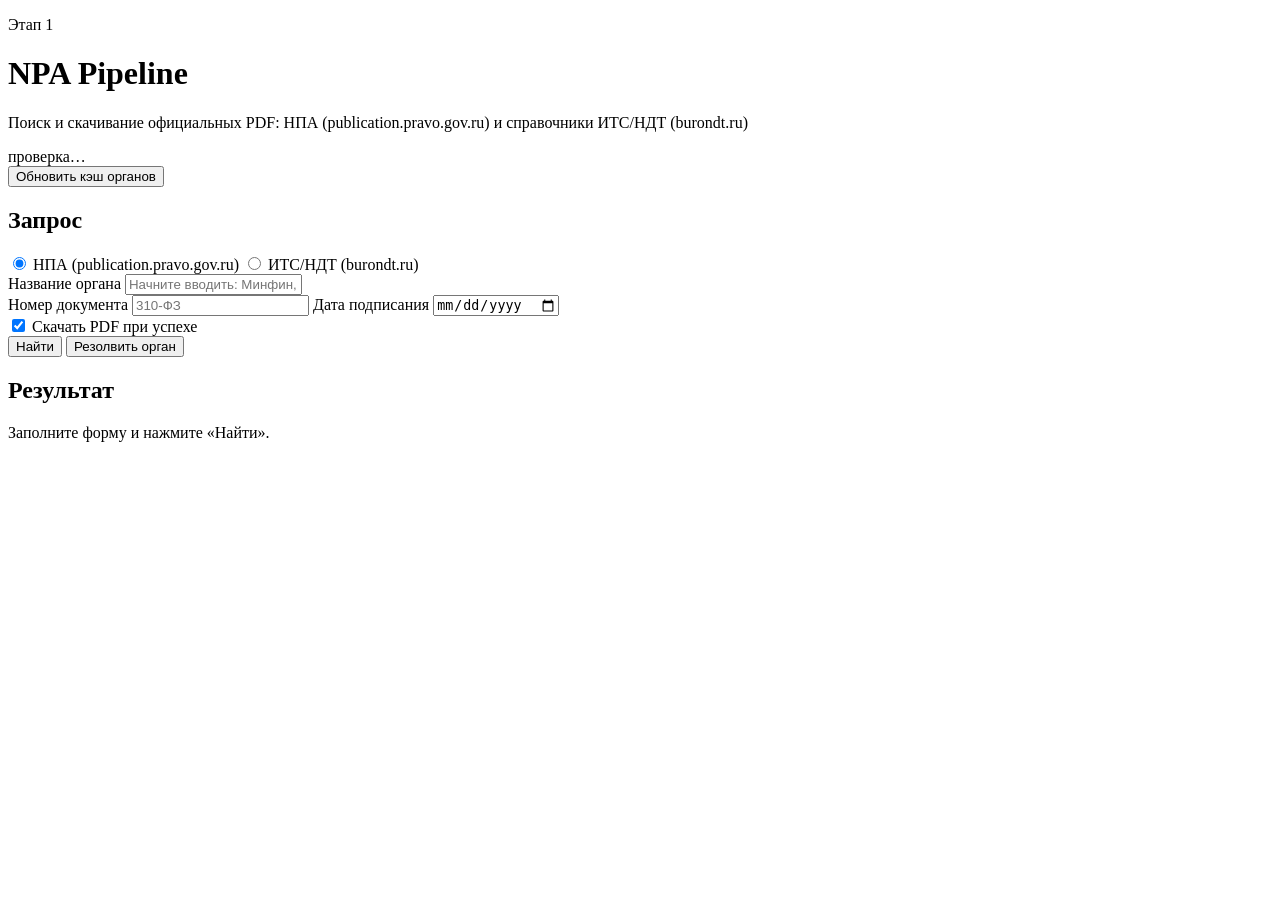
==== src/npa_pipeline/static/index.html @ 36f67ae3 "Добавить веб-интерфейс для НПА и ИТС/НДТ с переключателем типа документа Единый переключатель, потом" ====
<!DOCTYPE html>
<html lang="ru">
<head>
  <meta charset="utf-8" />
  <meta name="viewport" content="width=device-width, initial-scale=1" />
  <title>NPA Pipeline — проверка</title>
  <link rel="stylesheet" href="/static/styles.css" />
  <link rel="preconnect" href="https://fonts.googleapis.com" />
  <link rel="preconnect" href="https://fonts.gstatic.com" crossorigin />
  <link href="https://fonts.googleapis.com/css2?family=IBM+Plex+Sans:wght@400;500;600&family=IBM+Plex+Mono:wght@400;500&display=swap" rel="stylesheet" />
</head>
<body>
  <div class="page">
    <header class="header">
      <div>
        <p class="eyebrow">Этап 1</p>
        <h1>NPA Pipeline</h1>
        <p class="lede">Поиск и скачивание официальных PDF: НПА (publication.pravo.gov.ru) и справочники ИТС/НДТ (burondt.ru)</p>
      </div>
      <div class="header-status">
        <div class="status-box" id="health">
          <span class="dot"></span>
          <span id="health-text">проверка…</span>
        </div>
        <button type="button" class="btn" id="btn-refresh-cache">Обновить кэш органов</button>
        <div class="progress" id="cache-progress" hidden>
          <div class="progress-bar" id="cache-progress-bar"></div>
        </div>
        <span class="hint" id="cache-progress-text" hidden></span>
      </div>
    </header>

    <main class="layout">
      <section class="panel">
        <h2>Запрос</h2>

        <div class="doc-type" id="doc-type" role="radiogroup" aria-label="Тип документа">
          <label class="doc-type-opt">
            <input type="radio" name="doc_type" value="npa" id="doc-type-npa" checked />
            <span>НПА (publication.pravo.gov.ru)</span>
          </label>
          <label class="doc-type-opt">
            <input type="radio" name="doc_type" value="its" id="doc-type-its" />
            <span>ИТС/НДТ (burondt.ru)</span>
          </label>
        </div>

        <div id="npa-fields">
          <form id="fetch-form" class="form">
            <label class="ac-wrap">
              Название органа
              <input
                name="authority_name"
                id="authority_name"
                placeholder="Начните вводить: Минфин, Президент…"
                autocomplete="off"
                aria-autocomplete="list"
                aria-controls="authority-suggest"
              />
              <ul id="authority-suggest" class="ac-list" role="listbox" hidden></ul>
            </label>
            <input type="hidden" name="authority_guid" id="authority_guid" />

            <div class="row">
              <label>
                Номер документа
                <input name="number" id="number" placeholder="310-ФЗ" />
              </label>
              <label>
                Дата подписания
                <input name="date" id="date" type="date" />
              </label>
            </div>

            <label class="check">
              <input type="checkbox" name="download" id="download" checked />
              Скачать PDF при успехе
            </label>

            <div class="actions">
              <button type="submit" class="btn primary" id="btn-fetch">Найти</button>
              <button type="button" class="btn" id="btn-resolve">Резолвить орган</button>
            </div>
          </form>
        </div>

        <div id="its-fields" hidden>
          <form id="its-form" class="form">
            <label>
              Обозначение <span class="hint">год или номер без года — покажет все версии, новые сначала</span>
              <input name="its_designation" id="its_designation" placeholder="ИТС 28-2021, или 2021, или ИТС 53" autocomplete="off" />
            </label>
            <div class="actions">
              <button type="submit" class="btn primary" id="btn-its-fetch">Найти</button>
            </div>
          </form>

          <p class="hint">
            Поиск ищет только среди уже просканированных карточек. Если кэш заполнен не полностью,
            часть реально существующих ИТС не найдётся — см. кнопку обновления кэша наверху страницы.
          </p>
        </div>
      </section>

      <section class="panel">
        <h2>Результат</h2>
        <div id="result" class="result empty">Заполните форму и нажмите «Найти».</div>
        <div id="its-result" class="result empty" hidden>Введите обозначение и нажмите «Найти».</div>
      </section>
    </main>
  </div>
  <script src="/static/app.js"></script>
</body>
</html>
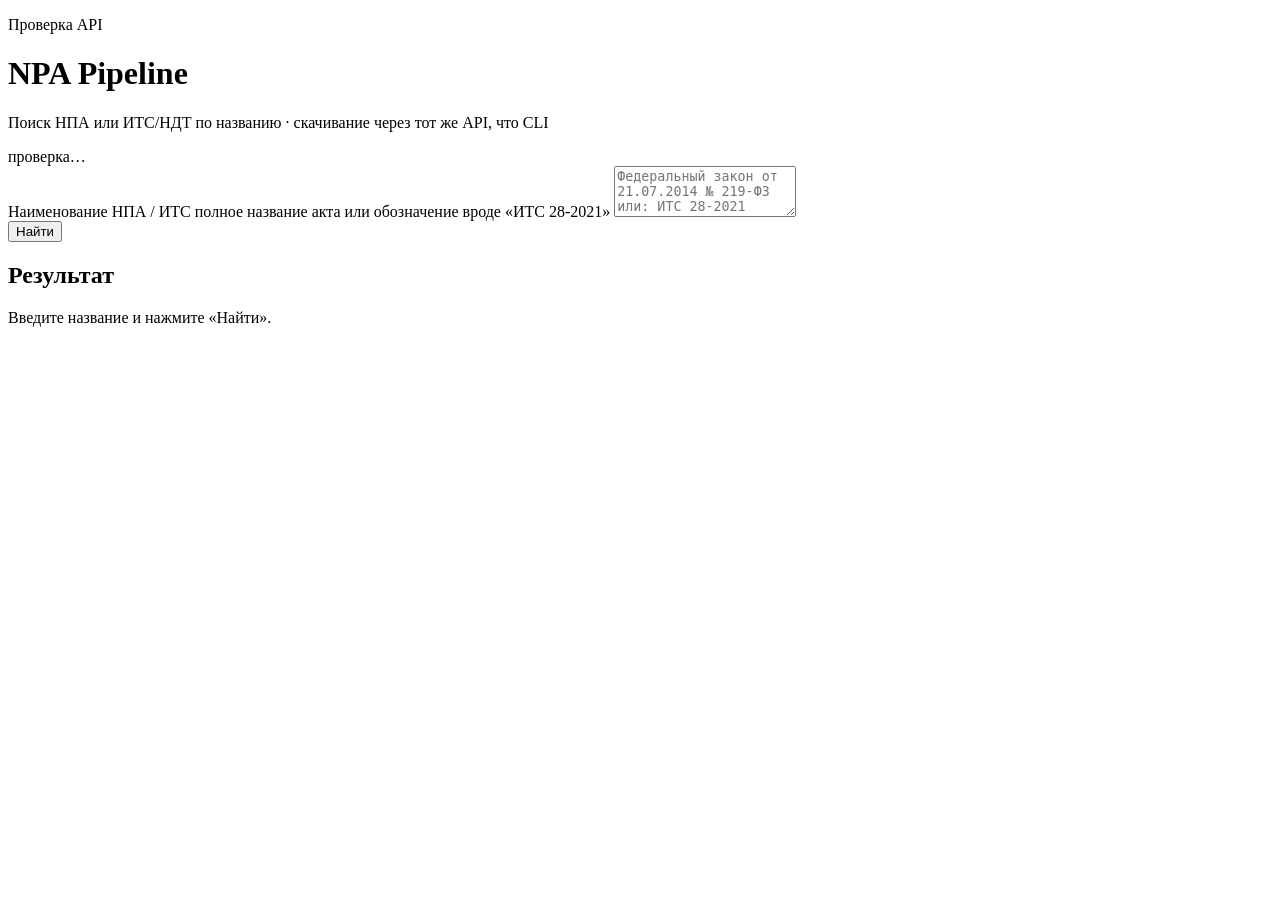
==== commit 518cea24: "Добавить поиск по названию, единый тестовый UI и доработки ИТС Парсер реквизитов из полного названия" ====
--- a/src/npa_pipeline/static/index.html
+++ b/src/npa_pipeline/static/index.html
@@ -3,109 +3,48 @@
 <head>
   <meta charset="utf-8" />
   <meta name="viewport" content="width=device-width, initial-scale=1" />
-  <title>NPA Pipeline — проверка</title>
+  <title>NPA Pipeline — проверка API</title>
   <link rel="stylesheet" href="/static/styles.css" />
   <link rel="preconnect" href="https://fonts.googleapis.com" />
   <link rel="preconnect" href="https://fonts.gstatic.com" crossorigin />
   <link href="https://fonts.googleapis.com/css2?family=IBM+Plex+Sans:wght@400;500;600&family=IBM+Plex+Mono:wght@400;500&display=swap" rel="stylesheet" />
 </head>
 <body>
-  <div class="page">
-    <header class="header">
-      <div>
-        <p class="eyebrow">Этап 1</p>
-        <h1>NPA Pipeline</h1>
-        <p class="lede">Поиск и скачивание официальных PDF: НПА (publication.pravo.gov.ru) и справочники ИТС/НДТ (burondt.ru)</p>
-      </div>
-      <div class="header-status">
-        <div class="status-box" id="health">
-          <span class="dot"></span>
-          <span id="health-text">проверка…</span>
-        </div>
-        <button type="button" class="btn" id="btn-refresh-cache">Обновить кэш органов</button>
-        <div class="progress" id="cache-progress" hidden>
-          <div class="progress-bar" id="cache-progress-bar"></div>
-        </div>
-        <span class="hint" id="cache-progress-text" hidden></span>
-      </div>
+  <div class="page page-check">
+    <header class="header header-centered">
+      <p class="eyebrow">Проверка API</p>
+      <h1>NPA Pipeline</h1>
+      <p class="lede">Поиск НПА или ИТС/НДТ по названию · скачивание через тот же API, что CLI</p>
     </header>
 
-    <main class="layout">
+    <main class="layout layout-single">
+      <div class="status-box status-box-block" id="health">
+        <span class="dot"></span>
+        <span id="health-text">проверка…</span>
+      </div>
+
       <section class="panel">
-        <h2>Запрос</h2>
-
-        <div class="doc-type" id="doc-type" role="radiogroup" aria-label="Тип документа">
-          <label class="doc-type-opt">
-            <input type="radio" name="doc_type" value="npa" id="doc-type-npa" checked />
-            <span>НПА (publication.pravo.gov.ru)</span>
+        <form id="lookup-form" class="form">
+          <label>
+            Наименование НПА / ИТС
+            <span class="hint">полное название акта или обозначение вроде «ИТС 28-2021»</span>
+            <textarea
+              id="query"
+              name="q"
+              rows="3"
+              required
+              placeholder='Федеральный закон от 21.07.2014 № 219-ФЗ&#10;или: ИТС 28-2021'
+            ></textarea>
           </label>
-          <label class="doc-type-opt">
-            <input type="radio" name="doc_type" value="its" id="doc-type-its" />
-            <span>ИТС/НДТ (burondt.ru)</span>
-          </label>
-        </div>
-
-        <div id="npa-fields">
-          <form id="fetch-form" class="form">
-            <label class="ac-wrap">
-              Название органа
-              <input
-                name="authority_name"
-                id="authority_name"
-                placeholder="Начните вводить: Минфин, Президент…"
-                autocomplete="off"
-                aria-autocomplete="list"
-                aria-controls="authority-suggest"
-              />
-              <ul id="authority-suggest" class="ac-list" role="listbox" hidden></ul>
-            </label>
-            <input type="hidden" name="authority_guid" id="authority_guid" />
-
-            <div class="row">
-              <label>
-                Номер документа
-                <input name="number" id="number" placeholder="310-ФЗ" />
-              </label>
-              <label>
-                Дата подписания
-                <input name="date" id="date" type="date" />
-              </label>
-            </div>
-
-            <label class="check">
-              <input type="checkbox" name="download" id="download" checked />
-              Скачать PDF при успехе
-            </label>
-
-            <div class="actions">
-              <button type="submit" class="btn primary" id="btn-fetch">Найти</button>
-              <button type="button" class="btn" id="btn-resolve">Резолвить орган</button>
-            </div>
-          </form>
-        </div>
-
-        <div id="its-fields" hidden>
-          <form id="its-form" class="form">
-            <label>
-              Обозначение <span class="hint">год или номер без года — покажет все версии, новые сначала</span>
-              <input name="its_designation" id="its_designation" placeholder="ИТС 28-2021, или 2021, или ИТС 53" autocomplete="off" />
-            </label>
-            <div class="actions">
-              <button type="submit" class="btn primary" id="btn-its-fetch">Найти</button>
-            </div>
-          </form>
-
-          <p class="hint">
-            Поиск ищет только среди уже просканированных карточек. Если кэш заполнен не полностью,
-            часть реально существующих ИТС не найдётся — см. кнопку обновления кэша наверху страницы.
-          </p>
-        </div>
+          <div class="actions">
+            <button type="submit" class="btn primary" id="btn-lookup">Найти</button>
+          </div>
+        </form>
       </section>
 
       <section class="panel">
         <h2>Результат</h2>
-        <div id="result" class="result empty">Заполните форму и нажмите «Найти».</div>
-        <div id="its-result" class="result empty" hidden>Введите обозначение и нажмите «Найти».</div>
+        <div id="result" class="result empty">Введите название и нажмите «Найти».</div>
       </section>
     </main>
   </div>
